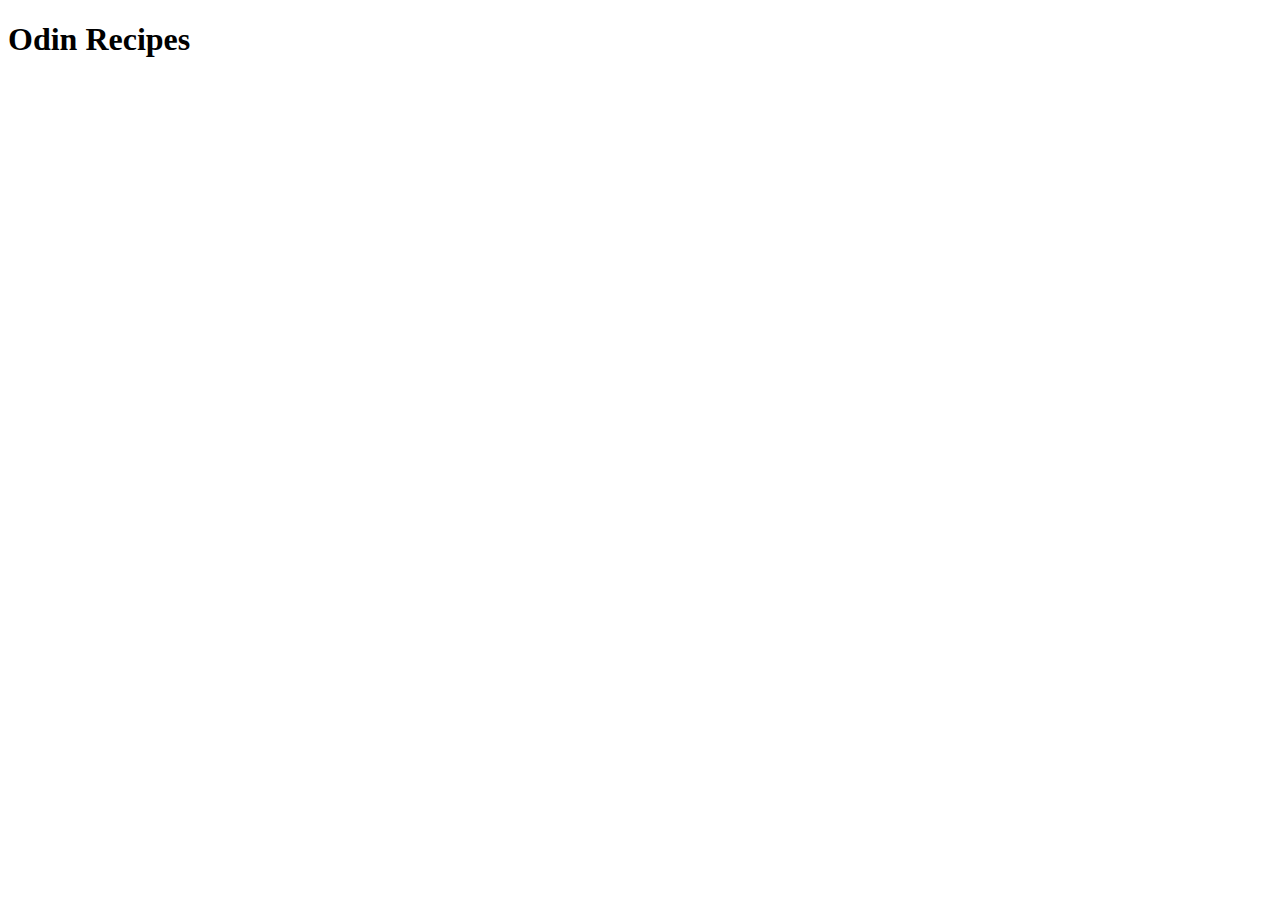
==== index.html @ 0f8eeedf "Add index.html" ====
<!DOCTYPE html>
<html lang="en">
<head>
    <meta charset="UTF-8">
    <meta name="viewport" content="width=device-width, initial-scale=1.0">
    <title>Odin Recipes</title>
</head>
<body>
    <h1>Odin Recipes</h1>
</body>
</html>
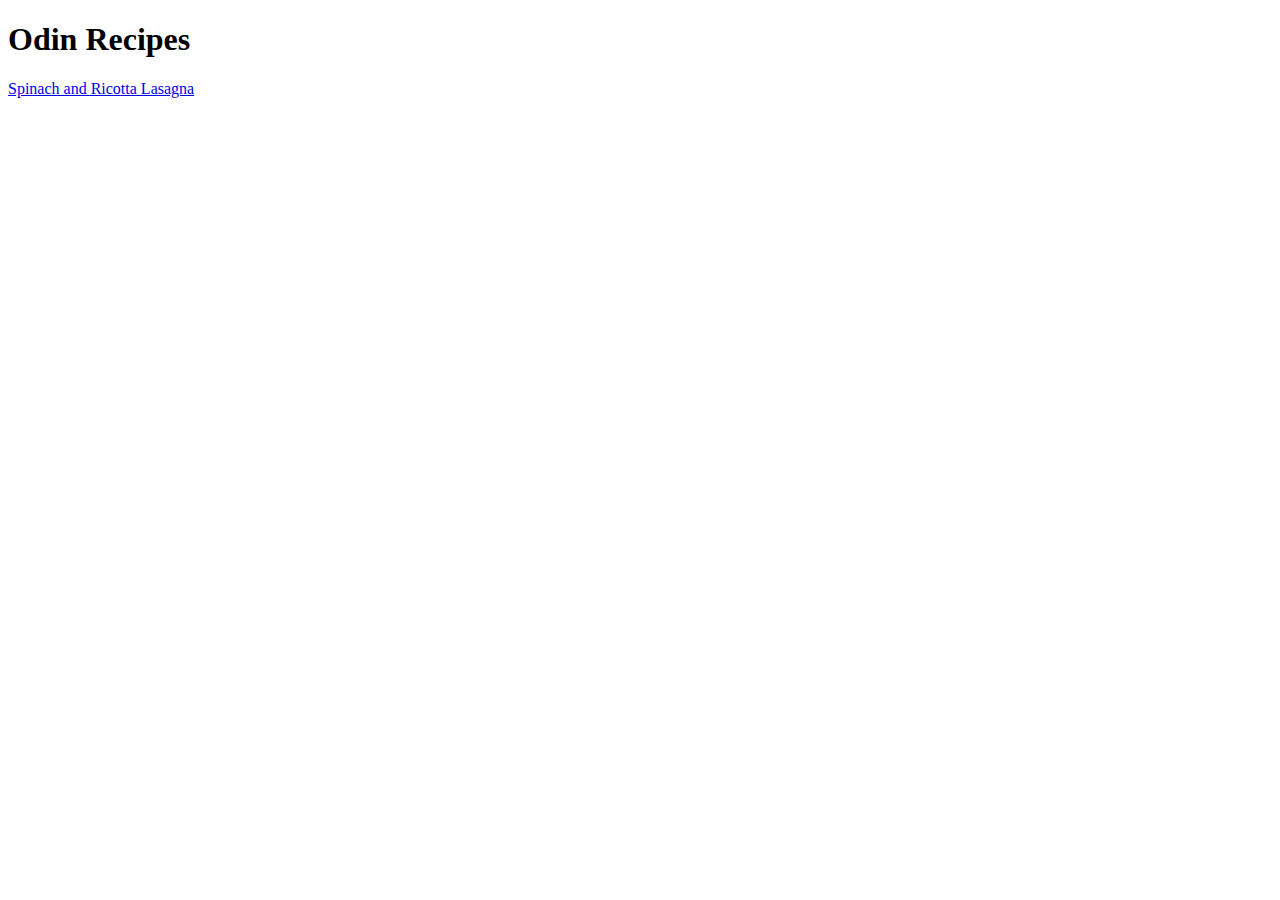
==== commit 89273c3d: "Change lasagna to vegetarian" ====
--- a/index.html
+++ b/index.html
@@ -7,5 +7,6 @@
 </head>
 <body>
     <h1>Odin Recipes</h1>
+    <a href="recipes/lasagna.html">Spinach and Ricotta Lasagna</a>
 </body>
 </html>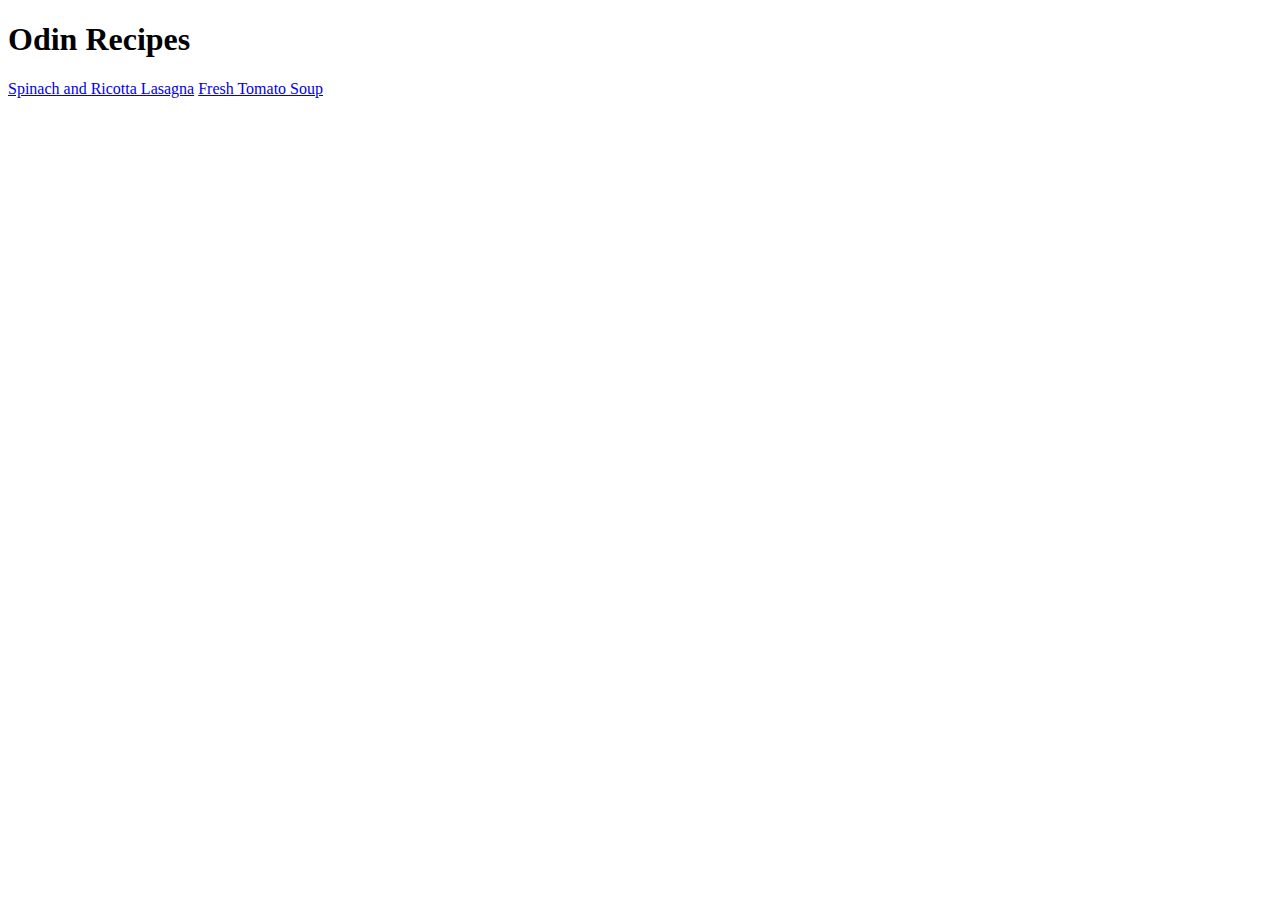
==== commit 60921e39: "Add recipe: tomato soup" ====
--- a/index.html
+++ b/index.html
@@ -8,5 +8,6 @@
 <body>
     <h1>Odin Recipes</h1>
     <a href="recipes/lasagna.html">Spinach and Ricotta Lasagna</a>
+    <a href="recipes/tomato-soup.html">Fresh Tomato Soup</a>
 </body>
 </html>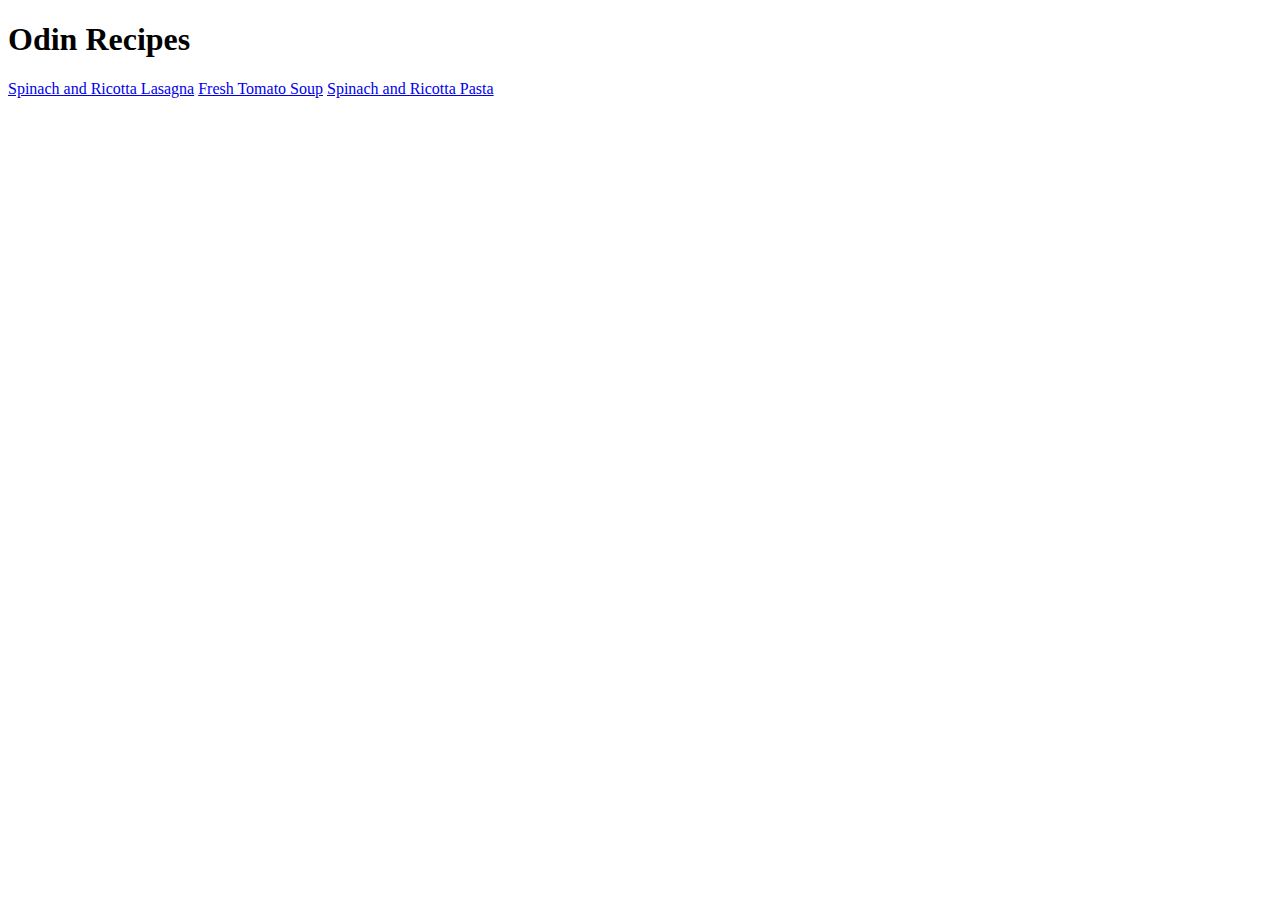
==== commit 7f535c0e: "Add recipe: spinach ricotta pasta" ====
--- a/index.html
+++ b/index.html
@@ -9,5 +9,6 @@
     <h1>Odin Recipes</h1>
     <a href="recipes/lasagna.html">Spinach and Ricotta Lasagna</a>
     <a href="recipes/tomato-soup.html">Fresh Tomato Soup</a>
+    <a href="recipes/spinach-and-ricotta-pasta.html">Spinach and Ricotta Pasta</a>
 </body>
 </html>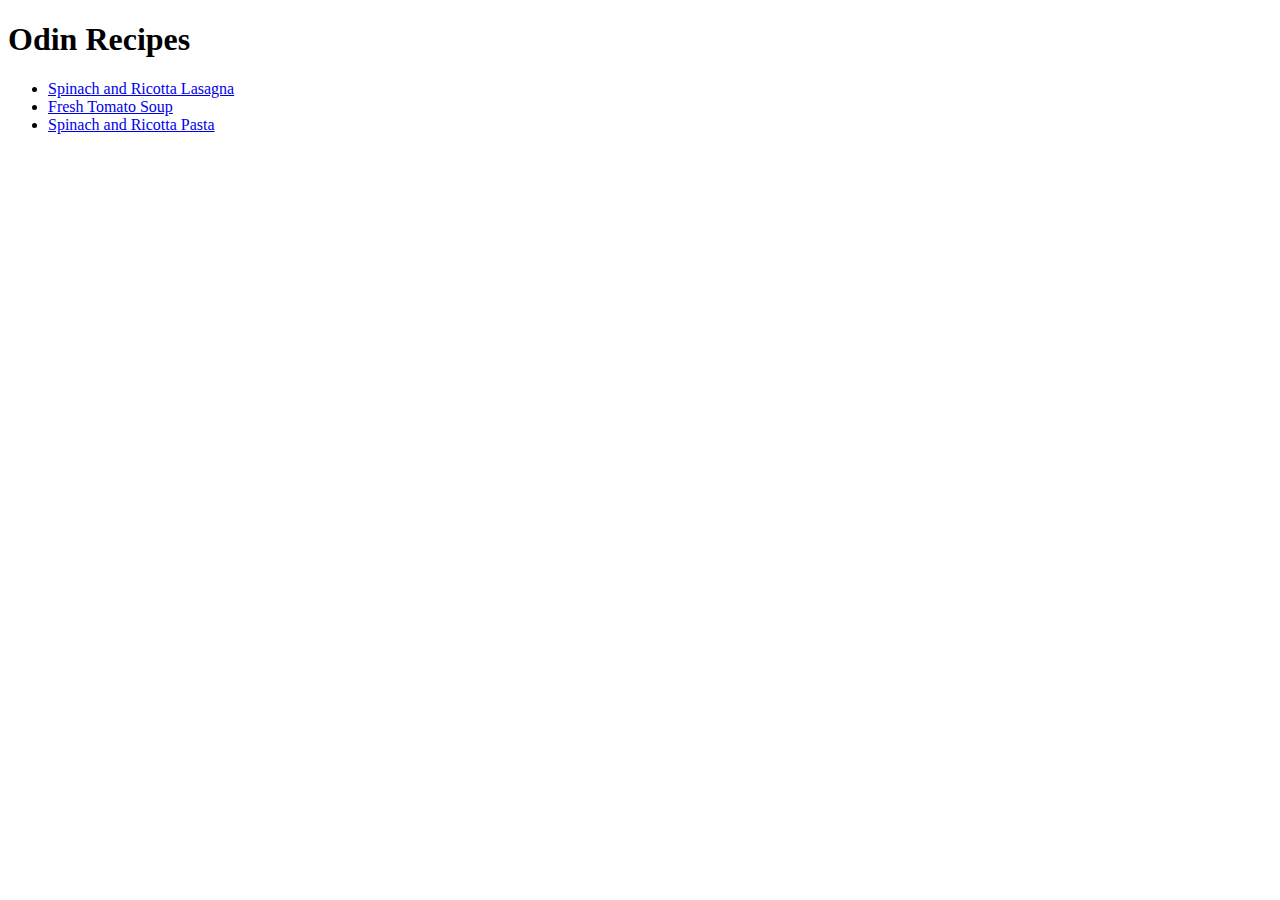
==== commit cf1924d0: "Edit homepage links" ====
--- a/index.html
+++ b/index.html
@@ -7,8 +7,10 @@
 </head>
 <body>
     <h1>Odin Recipes</h1>
-    <a href="recipes/lasagna.html">Spinach and Ricotta Lasagna</a>
-    <a href="recipes/tomato-soup.html">Fresh Tomato Soup</a>
-    <a href="recipes/spinach-and-ricotta-pasta.html">Spinach and Ricotta Pasta</a>
+    <ul>
+        <li><a href="recipes/lasagna.html">Spinach and Ricotta Lasagna</a></li>
+        <li><a href="recipes/tomato-soup.html">Fresh Tomato Soup</a></li>
+        <li><a href="recipes/spinach-and-ricotta-pasta.html">Spinach and Ricotta Pasta</a></li>
+    </ul>
 </body>
 </html>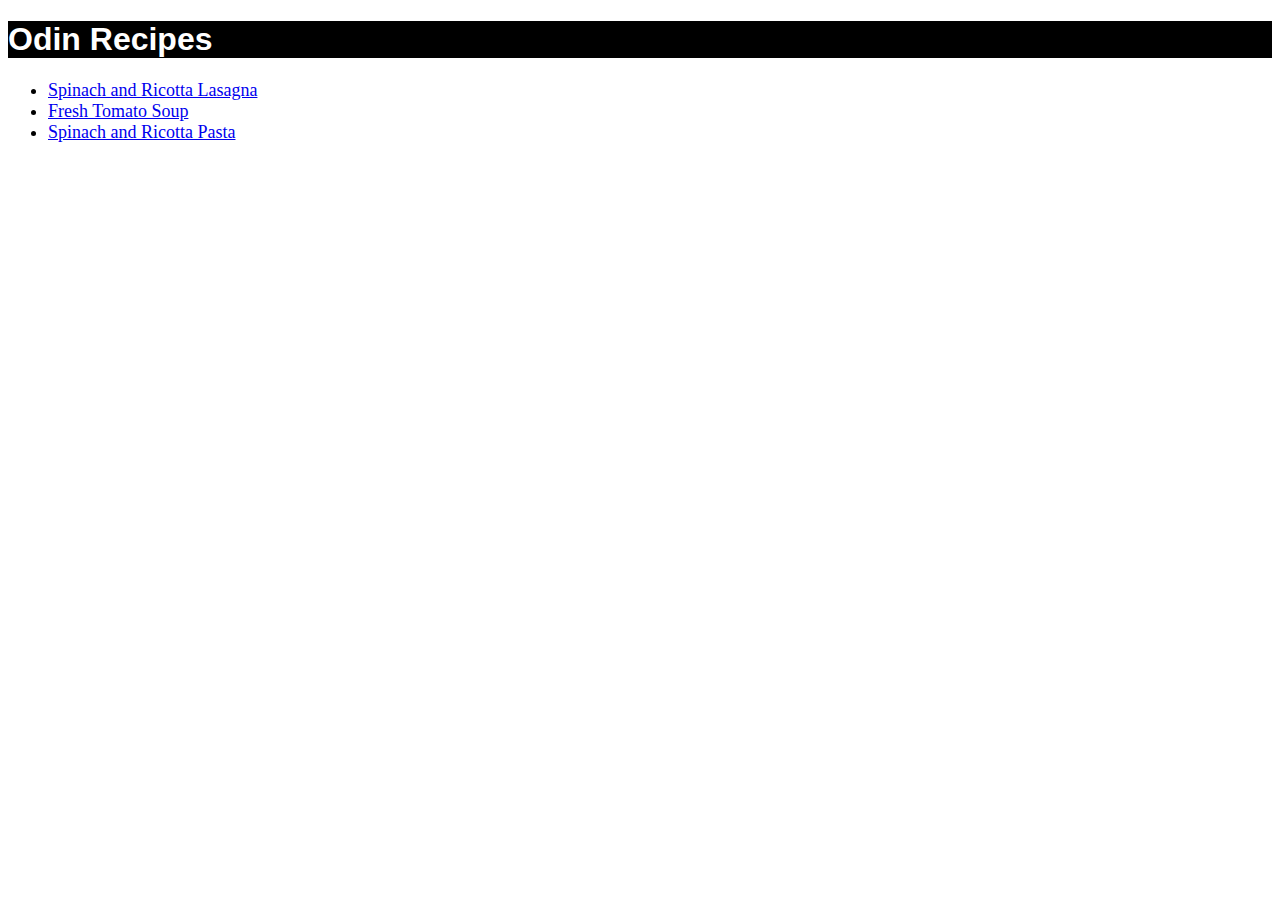
==== commit cf4085c7: "Create stylesheet. Add style to pages" ====
--- a/index.html
+++ b/index.html
@@ -4,6 +4,7 @@
     <meta charset="UTF-8">
     <meta name="viewport" content="width=device-width, initial-scale=1.0">
     <title>Odin Recipes</title>
+    <link rel="stylesheet" href="./style.css">
 </head>
 <body>
     <h1>Odin Recipes</h1>
--- a/style.css
+++ b/style.css
@@ -0,0 +1,21 @@
+img.recipe-img {
+    width: 800;
+    height: auto;
+    border: 2px solid #000;
+}
+
+h1, h2, h3, h4, h5, h6 {
+    font-family: Arial, Helvetica, sans-serif;
+    color: white;
+    background-color: black;
+}
+
+p, 
+.description, 
+.byline {
+    font-size: 20px;
+}
+
+li {
+    font-size: 18px;
+}